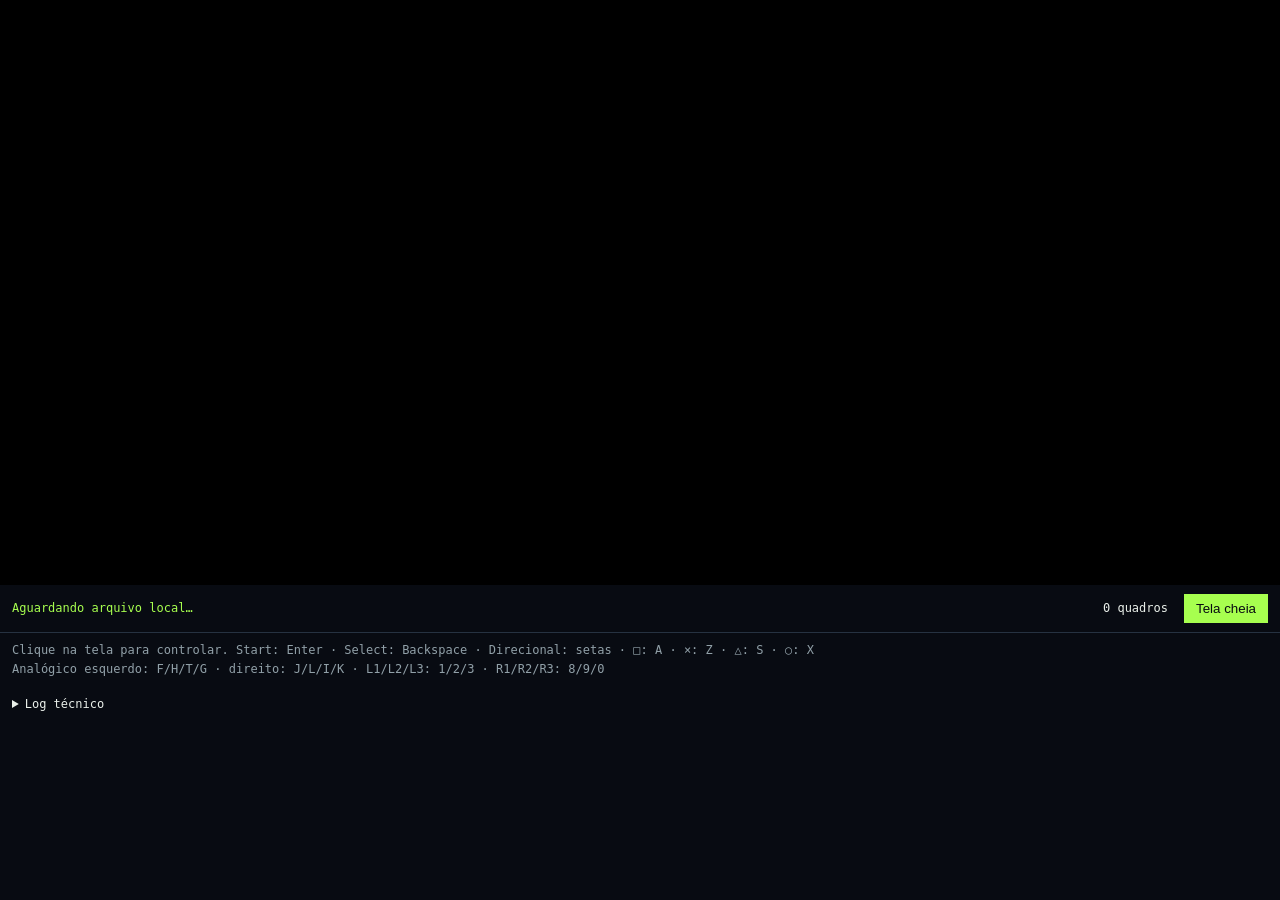
==== player.html @ 122c460b "Fix large ISO reading and initialize real PS2 player Use bounded block cache and official Play initV" ====
<!doctype html>
<html lang="pt-BR">
<head>
  <meta charset="utf-8">
  <meta name="viewport" content="width=device-width, initial-scale=1">
  <title>Orion — Player PS2</title>
  <style>
    :root { color-scheme: dark; }
    body { margin: 0; background: #080b12; color: #eaf0ea; font: 12px/1.6 monospace; }
    #outputCanvas { display: block; width: 100%; max-height: 65vh; aspect-ratio: 4/3; object-fit: contain; background: #000; outline: none; }
    #outputCanvas:focus { outline: 1px solid #a7ff4f; outline-offset: -1px; }
    .toolbar { display: flex; gap: 16px; align-items: center; padding: 9px 12px; border-bottom: 1px solid #263241; }
    #status { flex: 1; color: #a7ff4f; }
    button { background: #a7ff4f; color: #080b12; border: 0; padding: 7px 12px; cursor: pointer; }
    .help { padding: 8px 12px; color: #91a0a8; }
    details { padding: 8px 12px; }
    pre { white-space: pre-wrap; max-height: 130px; overflow: auto; color: #91a0a8; }
  </style>
</head>
<body>
  <canvas id="outputCanvas" width="640" height="480" tabindex="0" aria-label="Tela do emulador PS2 — clique para usar o teclado"></canvas>
  <div class="toolbar"><span id="status" role="status">Aguardando arquivo local…</span><span id="fps">0 quadros</span><button id="fullscreenBtn">Tela cheia</button></div>
  <div class="help">Clique na tela para controlar. Start: Enter · Select: Backspace · Direcional: setas · □: A · ×: Z · △: S · ○: X<br>Analógico esquerdo: F/H/T/G · direito: J/L/I/K · L1/L2/L3: 1/2/3 · R1/R2/R3: 8/9/0</div>
  <details><summary>Log técnico</summary><pre id="logs"></pre></details>
  <script type="module" src="player.js?v=0.4.0"></script>
</body>
</html>
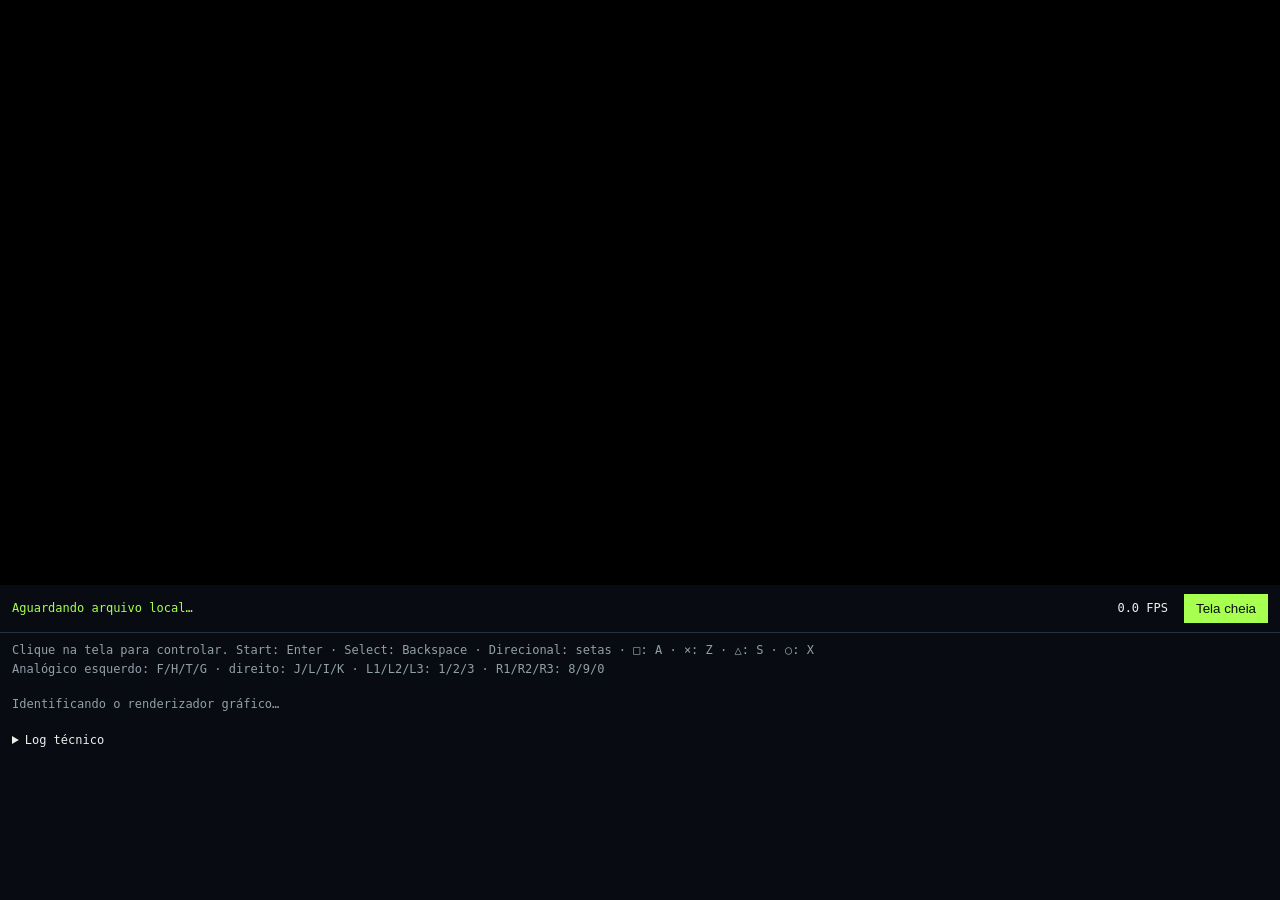
==== commit 3d693006: "Ship faster PS2 disk streaming and measured FPS with compatibility fallback Co-authored-by: Manus <d" ====
--- a/player.html
+++ b/player.html
@@ -19,9 +19,10 @@
 </head>
 <body>
   <canvas id="outputCanvas" width="640" height="480" tabindex="0" aria-label="Tela do emulador PS2 — clique para usar o teclado"></canvas>
-  <div class="toolbar"><span id="status" role="status">Aguardando arquivo local…</span><span id="fps">0 quadros</span><button id="fullscreenBtn">Tela cheia</button></div>
+  <div class="toolbar"><span id="status" role="status">Aguardando arquivo local…</span><span id="fps">0.0 FPS</span><button id="fullscreenBtn">Tela cheia</button></div>
   <div class="help">Clique na tela para controlar. Start: Enter · Select: Backspace · Direcional: setas · □: A · ×: Z · △: S · ○: X<br>Analógico esquerdo: F/H/T/G · direito: J/L/I/K · L1/L2/L3: 1/2/3 · R1/R2/R3: 8/9/0</div>
-  <details><summary>Log técnico</summary><pre id="logs"></pre></details>
-  <script type="module" src="player.js?v=0.4.0"></script>
+  <div class="help" id="gpuInfo">Identificando o renderizador gráfico…</div>
+  <details id="logPanel"><summary>Log técnico</summary><pre id="logs"></pre></details>
+  <script type="module" src="player.js?v=0.5.0"></script>
 </body>
 </html>
